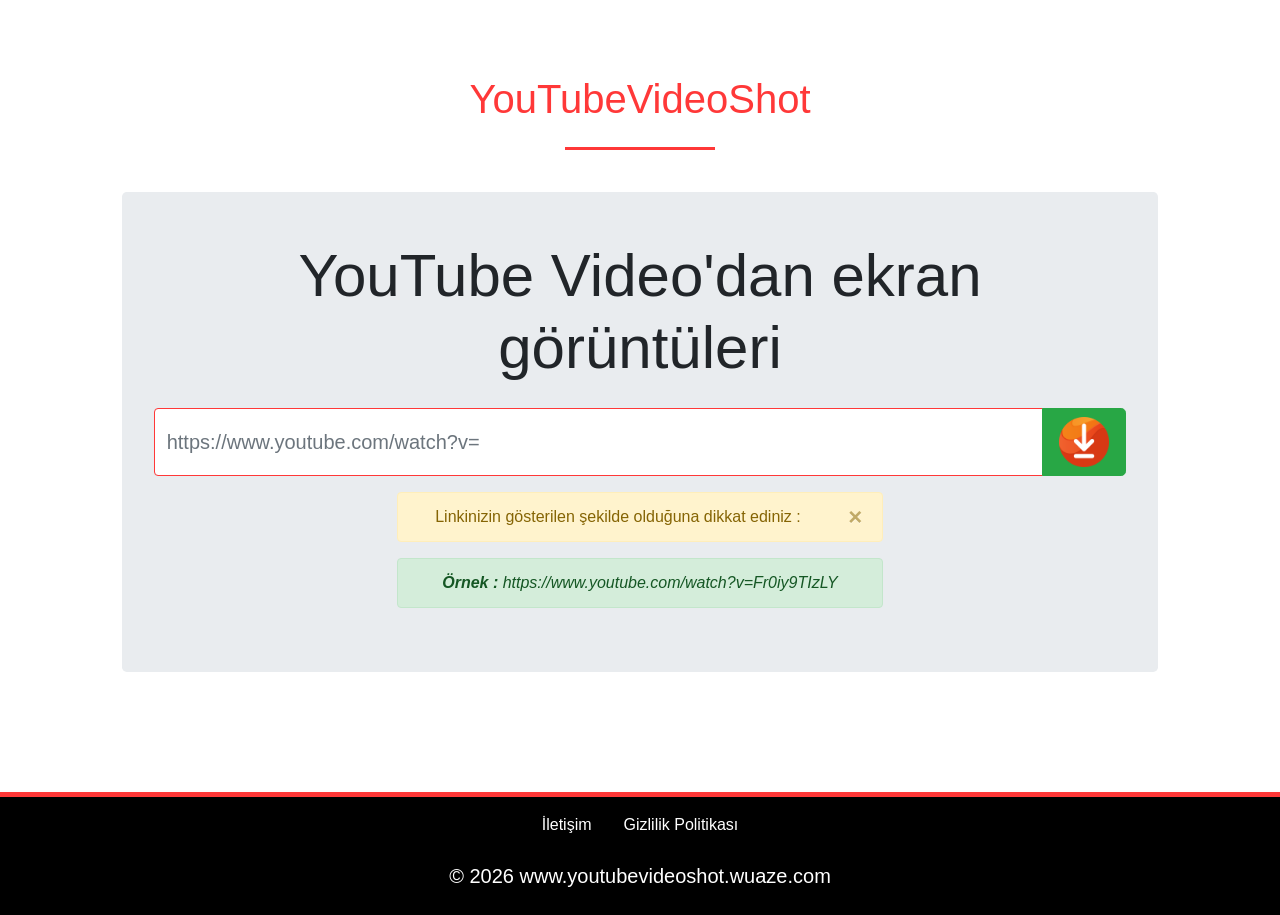
==== index.html @ 2a0eda7d "Add files via upload" ====
<!DOCTYPE html>
<html>
<head>
	<title>Youtube Foto �ek</title>
	<!-- Required meta tags -->
	<!--<meta charset="utf-8">-->
    <meta name="viewport" content="width=device-width, initial-scale=1">
    <meta name="theme-color" content="#ff3838">
    <meta name="google-site-verification" content=""/>
    <meta name="description" content="YouTube k���k resimlerinizi daha kaliteli bir �ekilde ekran g�r�nt�s�(ss) al�n.">
    <meta name="keywords" content="youtube, video, video shot, video ss">
    <link rel="canonical" href="index.html">
    <meta content="Tugkan Zenger" name="author">
    <meta name="image" content=""/>
    <!-- <base href="index.html"> -->
    <!-- This code does not work on localhost but works on a web server. -->
	
    <!-- Bootstrap CSS -->
    <link rel="stylesheet" href="css/bootstrap.css">
	<!-- Style CSS -->
	<link rel="stylesheet" href="css/style.css">
	<!-- Logo -->
    <link rel="shortcut icon" href="img/check.png">
    <link rel="apple-touch-icon" href="img/check.png">
	
</head>
<body>

<section id="borderhead" class="section-box">
    <div class="container">
	    <div class="row">
		    <div class="col-md-6 offset-md-3 text-center">
			    <div class="section-top">
				    <h1>YouTubeVideoShot</h1>
					<hr>
				</div>  
			</div>
		</div>	
	</div>
</section>
  
<center>
<div class="col-md-10">
	<div class="jumbotron py-5">
		<h2 class="pb-3" style="font-size: 60px;">YouTube Video'dan ekran g�r�nt�leri</h2>
	<div class="input-group mb-1">
    	<input type="text" class="form-control" id="youtubeLink" placeholder="https://www.youtube.com/watch?v="/>
	    <div class="input-group-append">
        <button id="cek" class="btn btn-success btn-lg" type="button"><img src="img/downloading.png" width="50" height="50"></button>
        </div>
    </div>
	<div class="col-md-6 alert alert-warning alert-dismissible fade show mt-3" role="alert">
        Linkinizin g�sterilen �ekilde oldu�una dikkat ediniz :
		<button type="button" class="close" data-dismiss="alert" aria-label="Close">
        <span aria-hidden="true">&times;</span>
        </button>
    </div>
		
	<div class="col-md-6 alert alert-success mt-3" role="alert">
    	<em>
    	<strong>�rnek :</strong> https://www.youtube.com/watch?v=Fr0iy9TIzLY
    	</em>
	</div>
	</div>
</div>
	<div id="foto"></div>
</center>

<!-- FOOTER SECTION -->
	
	<footer id="main-footer" class="py-2">
	<ul class="nav justify-content-center">
        <li class="nav-item">
            <a class="nav-link" href="contact.html">�leti�im</a>
        </li>
        <li class="nav-item">
            <a class="nav-link" href="privacypolicy.html">Gizlilik Politikas�</a>
        </li>
    </ul>
    <div class="copyright-link text-center p-3">
        � <span id="year"></span>
        <a class="" href="index.html">www.youtubevideoshot.wuaze.com</a>
    </div>
	</footer>
    <!-- Optional JavaScript -->
    <!-- jQuery first, then Popper.js, then Bootstrap JS -->
    <script src="js/jquery-3.2.1.js"></script>
	<script src="js/jquery.charLimiter.min.js"></script>
    <script src="js/popper.min.js"></script>
    <script type="text/javascript" src="js/bootstrap.js"></script>
    <script type="text/javascript" src="js/ss.js"></script>
    <script src="js/copyright.js"></script>	
</body>
</html>

<?php include 'log.php';?>
---- css/style.css ----
/* # Genral Settings */
::selection 
{
    background-color: #ff3838;
    color : #fff;
}

::-moz-selection
{
    background-color: #ff3838;
    color : #fff;
}

a:hover {
	text-decoration: none;
}

.btn:focus {
	outline: none !important;
	box-shadow: none !important;
}

#btn1, #btn2 {
	margin: 4px 2px;
}

.section-box {
	padding-top: 75px;
}

h1 {
	color: #ff3838;
}

.section-top hr {
	display: inline-block;
	height: 3px;
	width: 150px;
	background-color: #ff3838;
	border: none;
	margin-bottom: 35px;
}

#contact label {
	border-left: 4px solid #ff3838;
	padding-left: 5px;
}

input, textarea {
	resize: none;
	border-color: #ff3838 !important;
	color: #ff3838 !important;
	font-size: 20px !important;
}

input:focus, textarea:focus{
	box-shadow: none !important;
}

#contactbuttons {
	display: flex;
	justify-content: right;
	margin-right: 10px;
}

/* Footer */

#main-footer {
	color: #fff;
	background-color: #000;
	border-top: #ff3838 5px solid;
	margin-top: 120px;
}

#main-footer p {
	padding-top: 20px;
}

.copyright-link {
	font-size:20px;
}

.copyright-link a{
	color: #fff  !important;
	transition: color 0.5s ease;
	font-size: 20px;
}

.copyright-link a:hover {
	color: #ff3838 !important;
}

.nav-link {
	color: #fff;
	transition : color .5S ease;
}

.nav-link:hover {
	color: #ff3838;
}

/* Privacy-Policy */

.privacy-policy-link {
	color: black !important;
	transition: color 0.5s ease;
}

.privacy-policy-link:hover {
	color: #ff3838 !important;
	text-decoration: none;
}

.ollength {
	list-style-type: lower-alpha;
}
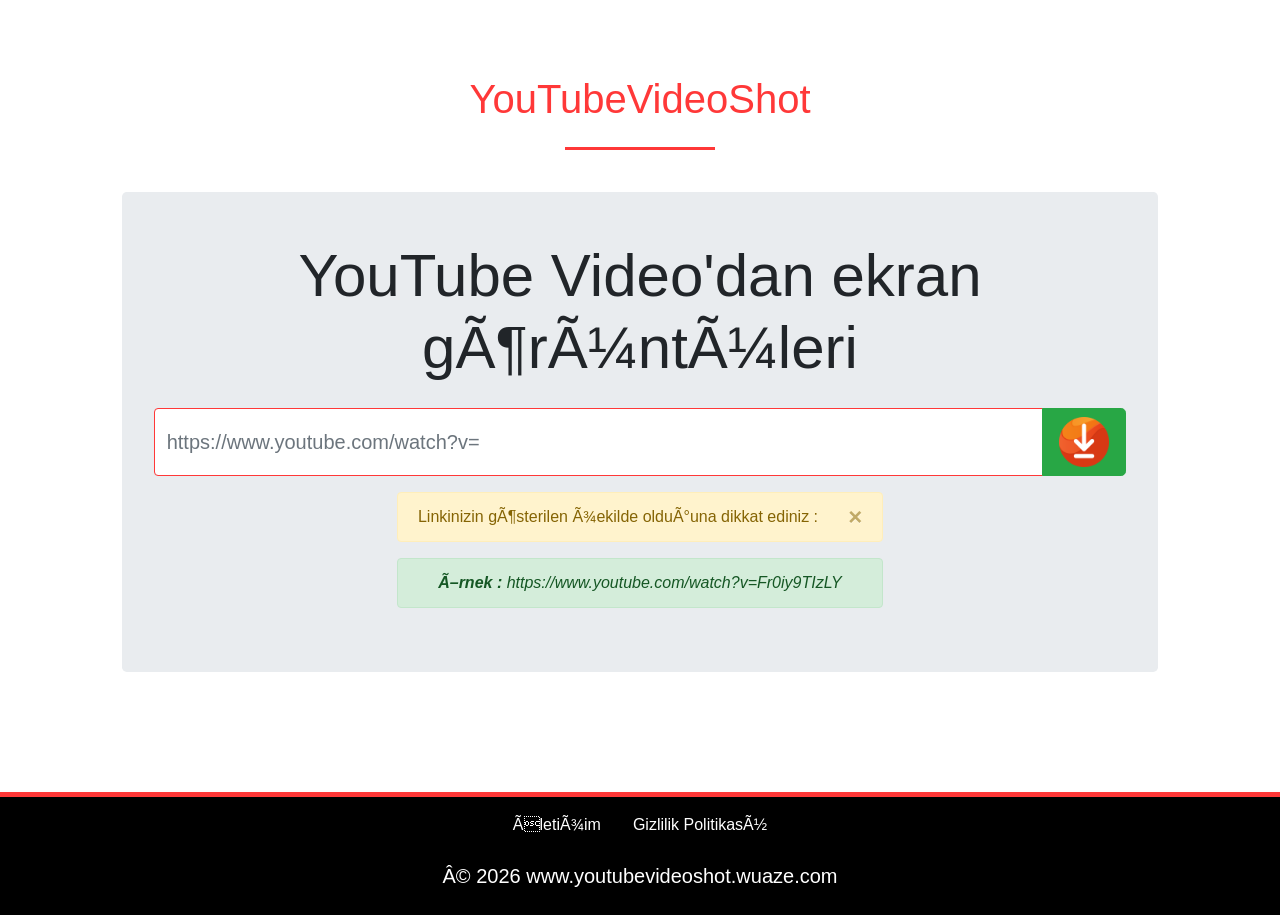
==== commit 95f42737: "Update index.html" ====
--- a/index.html
+++ b/index.html
@@ -1,13 +1,13 @@
 <!DOCTYPE html>
 <html>
 <head>
-	<title>Youtube Foto �ek</title>
+	<title>Youtube Foto Çek</title>
 	<!-- Required meta tags -->
 	<!--<meta charset="utf-8">-->
     <meta name="viewport" content="width=device-width, initial-scale=1">
     <meta name="theme-color" content="#ff3838">
     <meta name="google-site-verification" content=""/>
-    <meta name="description" content="YouTube k���k resimlerinizi daha kaliteli bir �ekilde ekran g�r�nt�s�(ss) al�n.">
+    <meta name="description" content="YouTube küçük resimlerinizi daha kaliteli bir þekilde ekran görüntüsü(ss) alýn.">
     <meta name="keywords" content="youtube, video, video shot, video ss">
     <link rel="canonical" href="index.html">
     <meta content="Tugkan Zenger" name="author">
@@ -42,7 +42,7 @@
 <center>
 <div class="col-md-10">
 	<div class="jumbotron py-5">
-		<h2 class="pb-3" style="font-size: 60px;">YouTube Video'dan ekran g�r�nt�leri</h2>
+		<h2 class="pb-3" style="font-size: 60px;">YouTube Video'dan ekran görüntüleri</h2>
 	<div class="input-group mb-1">
     	<input type="text" class="form-control" id="youtubeLink" placeholder="https://www.youtube.com/watch?v="/>
 	    <div class="input-group-append">
@@ -50,7 +50,7 @@
         </div>
     </div>
 	<div class="col-md-6 alert alert-warning alert-dismissible fade show mt-3" role="alert">
-        Linkinizin g�sterilen �ekilde oldu�una dikkat ediniz :
+        Linkinizin gösterilen þekilde olduðuna dikkat ediniz :
 		<button type="button" class="close" data-dismiss="alert" aria-label="Close">
         <span aria-hidden="true">&times;</span>
         </button>
@@ -58,7 +58,7 @@
 		
 	<div class="col-md-6 alert alert-success mt-3" role="alert">
     	<em>
-    	<strong>�rnek :</strong> https://www.youtube.com/watch?v=Fr0iy9TIzLY
+    	<strong>Örnek :</strong> https://www.youtube.com/watch?v=Fr0iy9TIzLY
     	</em>
 	</div>
 	</div>
@@ -71,14 +71,14 @@
 	<footer id="main-footer" class="py-2">
 	<ul class="nav justify-content-center">
         <li class="nav-item">
-            <a class="nav-link" href="contact.html">�leti�im</a>
+            <a class="nav-link" href="contact.html">Ýletiþim</a>
         </li>
         <li class="nav-item">
-            <a class="nav-link" href="privacypolicy.html">Gizlilik Politikas�</a>
+            <a class="nav-link" href="privacypolicy.html">Gizlilik Politikasý</a>
         </li>
     </ul>
     <div class="copyright-link text-center p-3">
-        � <span id="year"></span>
+        © <span id="year"></span>
         <a class="" href="index.html">www.youtubevideoshot.wuaze.com</a>
     </div>
 	</footer>
@@ -92,5 +92,3 @@
     <script src="js/copyright.js"></script>	
 </body>
 </html>
-
-<?php include 'log.php';?>
